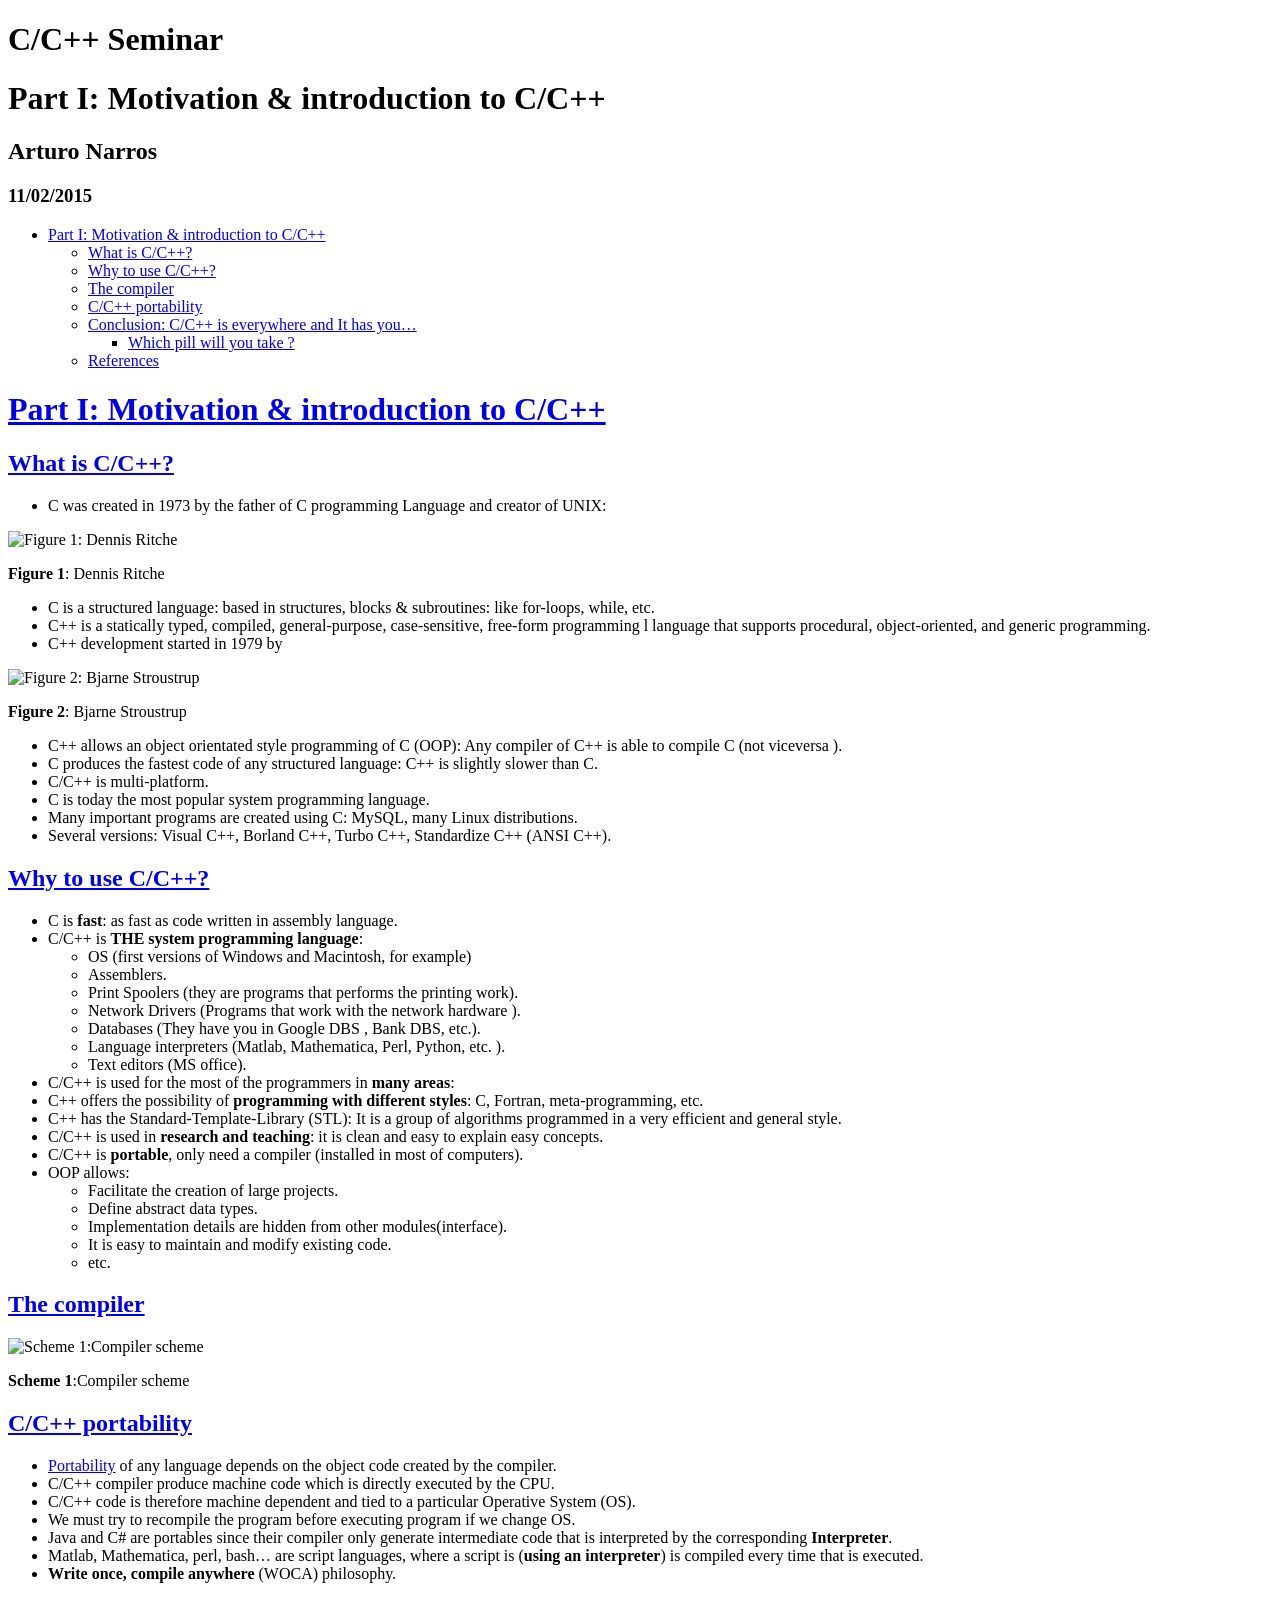
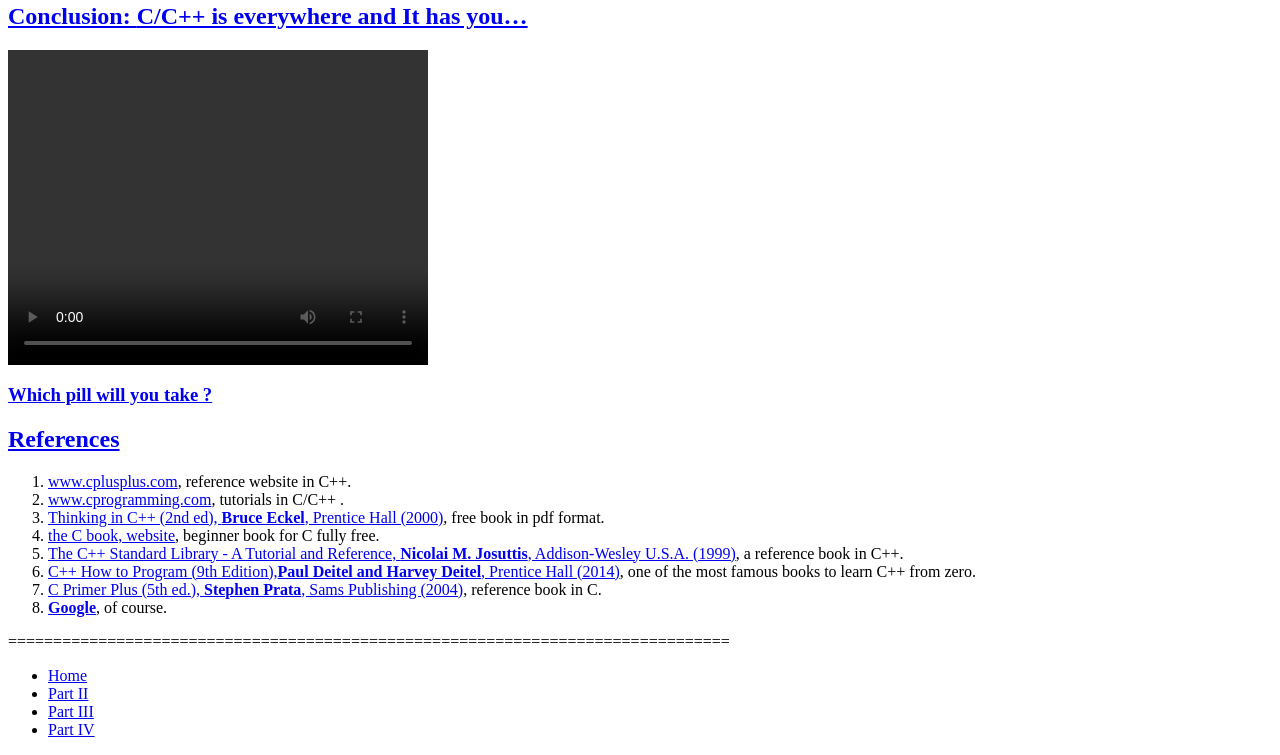
==== seminar_partI.html @ e0f5c365 "minor changes" ====
<!DOCTYPE html PUBLIC "-//W3C//DTD XHTML 1.0 Transitional//EN" "http://www.w3.org/TR/xhtml1/DTD/xhtml1-transitional.dtd">
<html xmlns="http://www.w3.org/1999/xhtml">
<head>
  <meta http-equiv="Content-Type" content="text/html; charset=utf-8" />
  <meta http-equiv="Content-Style-Type" content="text/css" />
  <meta name="generator" content="pandoc" />
  <meta name="author" content="Arturo Narros" />
  <meta name="date" content="2015-11-02" />
  <title>C/C++ Seminar</title>
  <style type="text/css">code{white-space: pre;}</style>
  <link rel="stylesheet" href="/Users/Aurelius/Library/Mobile Documents/com~apple~CloudDocs/iWork/Queen_Mary/Lessons/SeminarC_Cpp/src/john-style.css" type="text/css" />
  <link rel="stylesheet" href="/Users/Aurelius/Library/Mobile Documents/com~apple~CloudDocs/iWork/Queen_Mary/Lessons/SeminarC_Cpp/src/mio.css" type="text/css" />
</head>
<body>
<div id="header">
<h1 class="title">C/C++ Seminar</h1>
<h1 class="subtitle">Part I: Motivation &amp; introduction to C/C++</h1>
<h2 class="author">Arturo Narros</h2>
<h3 class="date">11/02/2015</h3>
</div>
<div id="TOC">
<ul>
<li><a href="#part-i-motivation-introduction-to-cc">Part I: Motivation &amp; introduction to C/C++</a><ul>
<li><a href="#what-is-cc">What is C/C++?</a></li>
<li><a href="#why-to-use-cc">Why to use C/C++?</a></li>
<li><a href="#the-compiler">The compiler</a></li>
<li><a href="#cc-portability">C/C++ portability</a></li>
<li><a href="#conclusion-cc-is-everywhere-and-it-has-you">Conclusion: <a href="https://www.youtube.com/watch?v=gDadfh0ZdBM">C/C++ is everywhere and It has you…</a></a><ul>
<li><a href="#which-pill-will-you-take">Which pill will you take ?</a></li>
</ul></li>
<li><a href="#references">References</a></li>
</ul></li>
</ul>
</div>
<h1 id="part-i-motivation-introduction-to-cc"><a href="#part-i-motivation-introduction-to-cc">Part I: Motivation &amp; introduction to C/C++</a></h1>
<h2 id="what-is-cc"><a href="#what-is-cc">What is C/C++?</a></h2>
<ul>
<li>C was created in 1973 by the father of C programming Language and creator of UNIX:</li>
</ul>
<div class="figure">
<img src="fig/Dennis.png" alt="Figure 1: Dennis Ritche" /><p class="caption"><strong>Figure 1</strong>: Dennis Ritche</p>
</div>
<ul>
<li>C is a structured language: based in structures, blocks &amp; subroutines: like for-loops, while, etc.</li>
<li>C++ is a statically typed, compiled, general-purpose, case-sensitive, free-form programming l language that supports procedural, object-oriented, and generic programming.</li>
<li>C++ development started in 1979 by</li>
</ul>
<div class="figure">
<img src="fig/Bjarne.png" alt="Figure 2: Bjarne Stroustrup" /><p class="caption"><strong>Figure 2</strong>: Bjarne Stroustrup</p>
</div>
<ul>
<li>C++ allows an object orientated style programming of C (OOP): Any compiler of C++ is able to compile C (not viceversa ).</li>
<li>C produces the fastest code of any structured language: C++ is slightly slower than C.</li>
<li>C/C++ is multi-platform.</li>
<li>C is today the most popular system programming language.</li>
<li>Many important programs are created using C: MySQL, many Linux distributions.</li>
<li>Several versions: Visual C++, Borland C++, Turbo C++, Standardize C++ (ANSI C++).</li>
</ul>
<h2 id="why-to-use-cc"><a href="#why-to-use-cc">Why to use C/C++?</a></h2>
<ul>
<li>C is <strong>fast</strong>: as fast as code written in assembly language.</li>
<li>C/C++ is <strong>THE system programming language</strong>:
<ul>
<li>OS (first versions of Windows and Macintosh, for example)</li>
<li>Assemblers.</li>
<li>Print Spoolers (they are programs that performs the printing work).</li>
<li>Network Drivers (Programs that work with the network hardware ).</li>
<li>Databases (They have you in Google DBS , Bank DBS, etc.).</li>
<li>Language interpreters (Matlab, Mathematica, Perl, Python, etc. ).</li>
<li>Text editors (MS office).</li>
</ul></li>
<li>C/C++ is used for the most of the programmers in <strong>many areas</strong>:</li>
<li>C++ offers the possibility of <strong>programming with different styles</strong>: C, Fortran, meta-programming, etc.</li>
<li>C++ has the Standard-Template-Library (STL): It is a group of algorithms programmed in a very efficient and general style.</li>
<li>C/C++ is used in <strong>research and teaching</strong>: it is clean and easy to explain easy concepts.</li>
<li>C/C++ is <strong>portable</strong>, only need a compiler (installed in most of computers).</li>
<li>OOP allows:
<ul>
<li>Facilitate the creation of large projects.</li>
<li>Define abstract data types.</li>
<li>Implementation details are hidden from other modules(interface).</li>
<li>It is easy to maintain and modify existing code.</li>
<li>etc.</li>
</ul></li>
</ul>
<h2 id="the-compiler"><a href="#the-compiler">The compiler</a></h2>
<div class="figure">
<img src="fig/compiler.png" alt="Scheme 1:Compiler scheme" /><p class="caption"><strong>Scheme 1</strong>:Compiler scheme</p>
</div>
<h2 id="cc-portability"><a href="#cc-portability">C/C++ portability</a></h2>
<ul>
<li><a href="http://en.wikipedia.org/wiki/Software_portability">Portability</a> of any language depends on the object code created by the compiler.</li>
<li>C/C++ compiler produce machine code which is directly executed by the CPU.</li>
<li>C/C++ code is therefore machine dependent and tied to a particular Operative System (OS).</li>
<li>We must try to recompile the program before executing program if we change OS.</li>
<li>Java and C# are portables since their compiler only generate intermediate code that is interpreted by the corresponding <strong>Interpreter</strong>.</li>
<li>Matlab, Mathematica, perl, bash… are script languages, where a script is (<strong>using an interpreter</strong>) is compiled every time that is executed.</li>
<li><strong>Write once, compile anywhere</strong> (WOCA) philosophy.</li>
</ul>
<h2 id="conclusion-cc-is-everywhere-and-it-has-you"><a href="#conclusion-cc-is-everywhere-and-it-has-you">Conclusion: <a href="https://www.youtube.com/watch?v=gDadfh0ZdBM">C/C++ is everywhere and It has you…</a></a></h2>
<video autostart="0" src="fig/The_Matrix_Meeting_Morpheus_Scene.mp4" width="420" height="315" controls type='video/mp4; codecs="avc1.42E01E, mp4a.40.2"' frameborder="0" allowfullscreen preload=”none”></video>

<h3 id="which-pill-will-you-take"><a href="#which-pill-will-you-take">Which pill will you take ?</a></h3>
<h2 id="references"><a href="#references">References</a></h2>
<ol style="list-style-type: decimal">
<li><a href="http://www.cplusplus.com/doc/tutorial/">www.cplusplus.com</a>, reference website in C++.</li>
<li><a href="http://www.cprogramming.com/tutorial.html">www.cprogramming.com</a>, tutorials in C/C++ .</li>
<li><a href="http://mindview.net/Books/TICPP/ThinkingInCPP2e.html">Thinking in C++ (2nd ed), <strong>Bruce Eckel</strong>, Prentice Hall (2000)</a>, free book in pdf format.</li>
<li><a href="http://publications.gbdirect.co.uk/c_book/">the C book, website</a>, beginner book for C fully free.</li>
<li><a href="http://www.josuttis.com/libbook/index.html">The C++ Standard Library - A Tutorial and Reference, <strong>Nicolai M. Josuttis</strong>, Addison-Wesley U.S.A. (1999)</a>, a reference book in C++.</li>
<li><a href="http://www.deitel.com/Books/C/CHowtoProgram9e/tabid/3644/Default.aspx">C++ How to Program (9th Edition),<strong>Paul Deitel and Harvey Deitel</strong>, Prentice Hall (2014)</a>, one of the most famous books to learn C++ from zero.</li>
<li><a href="http://www.amazon.com/dp/0672326965/?tag=stackoverfl08-20">C Primer Plus (5th ed.), <strong>Stephen Prata</strong>, Sams Publishing (2004)</a>, reference book in C.</li>
<li><a href="html://www.google.com"><strong>Google</strong></a>, of course.</li>
</ol>
<p>================================================================================</p>
<ul list-style-type="none" margin="0" padding= "0">
  <li display="inline" float="left">
<a href="index.html">Home</a>
</li>
  <li display="inline" float="left">
<a href="seminar_partII.html">Part II</a>
</li>
  <li display="inline" float="left">
<a href="seminar_partIII.html">Part III</a>
</li>
  <li display="inline" float="left">
<a href="seminar_partIV.html">Part IV</a>
</li>
</ul>
</body>
</html>
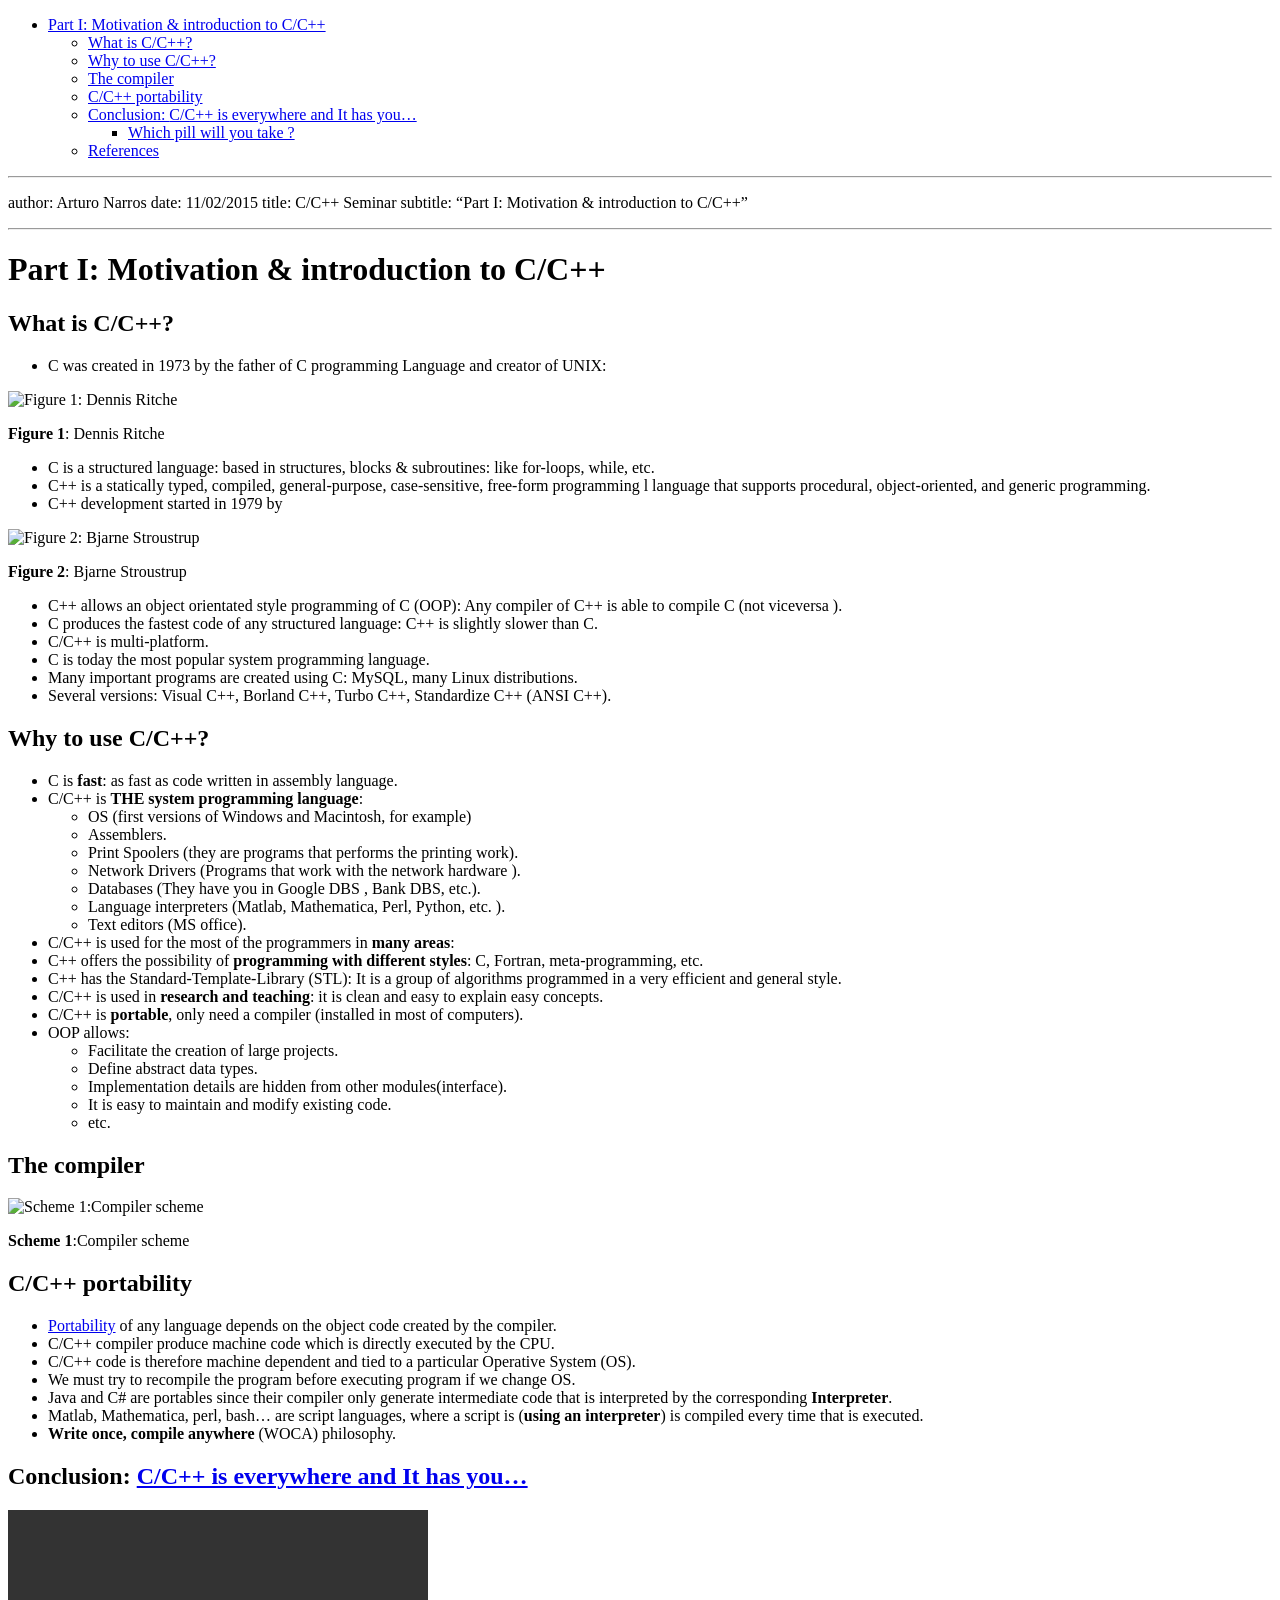
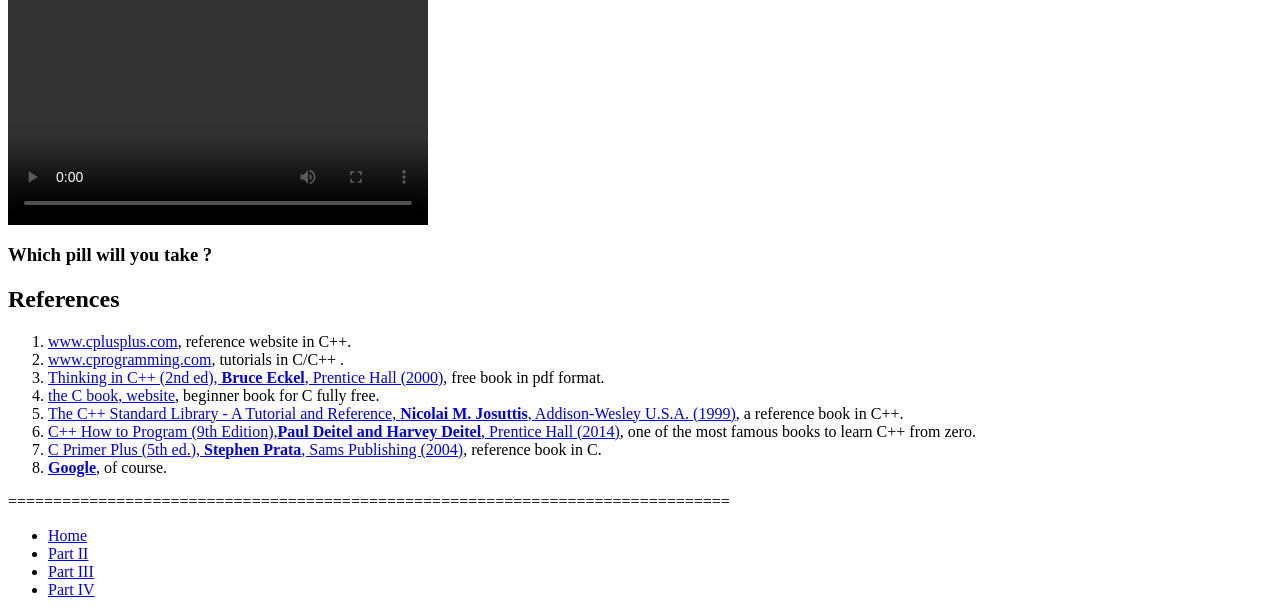
==== commit 7e33b968: "last update...." ====
--- a/seminar_partI.html
+++ b/seminar_partI.html
@@ -4,20 +4,12 @@
   <meta http-equiv="Content-Type" content="text/html; charset=utf-8" />
   <meta http-equiv="Content-Style-Type" content="text/css" />
   <meta name="generator" content="pandoc" />
-  <meta name="author" content="Arturo Narros" />
-  <meta name="date" content="2015-11-02" />
-  <title>C/C++ Seminar</title>
+  <title></title>
   <style type="text/css">code{white-space: pre;}</style>
   <link rel="stylesheet" href="/Users/Aurelius/Library/Mobile Documents/com~apple~CloudDocs/iWork/Queen_Mary/Lessons/SeminarC_Cpp/src/john-style.css" type="text/css" />
   <link rel="stylesheet" href="/Users/Aurelius/Library/Mobile Documents/com~apple~CloudDocs/iWork/Queen_Mary/Lessons/SeminarC_Cpp/src/mio.css" type="text/css" />
 </head>
 <body>
-<div id="header">
-<h1 class="title">C/C++ Seminar</h1>
-<h1 class="subtitle">Part I: Motivation &amp; introduction to C/C++</h1>
-<h2 class="author">Arturo Narros</h2>
-<h3 class="date">11/02/2015</h3>
-</div>
 <div id="TOC">
 <ul>
 <li><a href="#part-i-motivation-introduction-to-cc">Part I: Motivation &amp; introduction to C/C++</a><ul>
@@ -32,8 +24,11 @@
 </ul></li>
 </ul>
 </div>
-<h1 id="part-i-motivation-introduction-to-cc"><a href="#part-i-motivation-introduction-to-cc">Part I: Motivation &amp; introduction to C/C++</a></h1>
-<h2 id="what-is-cc"><a href="#what-is-cc">What is C/C++?</a></h2>
+<hr />
+<p>author: Arturo Narros date: 11/02/2015 title: C/C++ Seminar subtitle: “Part I: Motivation &amp; introduction to C/C++”</p>
+<hr />
+<h1 id="part-i-motivation-introduction-to-cc">Part I: Motivation &amp; introduction to C/C++</h1>
+<h2 id="what-is-cc">What is C/C++?</h2>
 <ul>
 <li>C was created in 1973 by the father of C programming Language and creator of UNIX:</li>
 </ul>
@@ -56,7 +51,7 @@
 <li>Many important programs are created using C: MySQL, many Linux distributions.</li>
 <li>Several versions: Visual C++, Borland C++, Turbo C++, Standardize C++ (ANSI C++).</li>
 </ul>
-<h2 id="why-to-use-cc"><a href="#why-to-use-cc">Why to use C/C++?</a></h2>
+<h2 id="why-to-use-cc">Why to use C/C++?</h2>
 <ul>
 <li>C is <strong>fast</strong>: as fast as code written in assembly language.</li>
 <li>C/C++ is <strong>THE system programming language</strong>:
@@ -83,11 +78,11 @@
 <li>etc.</li>
 </ul></li>
 </ul>
-<h2 id="the-compiler"><a href="#the-compiler">The compiler</a></h2>
+<h2 id="the-compiler">The compiler</h2>
 <div class="figure">
 <img src="fig/compiler.png" alt="Scheme 1:Compiler scheme" /><p class="caption"><strong>Scheme 1</strong>:Compiler scheme</p>
 </div>
-<h2 id="cc-portability"><a href="#cc-portability">C/C++ portability</a></h2>
+<h2 id="cc-portability">C/C++ portability</h2>
 <ul>
 <li><a href="http://en.wikipedia.org/wiki/Software_portability">Portability</a> of any language depends on the object code created by the compiler.</li>
 <li>C/C++ compiler produce machine code which is directly executed by the CPU.</li>
@@ -97,11 +92,11 @@
 <li>Matlab, Mathematica, perl, bash… are script languages, where a script is (<strong>using an interpreter</strong>) is compiled every time that is executed.</li>
 <li><strong>Write once, compile anywhere</strong> (WOCA) philosophy.</li>
 </ul>
-<h2 id="conclusion-cc-is-everywhere-and-it-has-you"><a href="#conclusion-cc-is-everywhere-and-it-has-you">Conclusion: <a href="https://www.youtube.com/watch?v=gDadfh0ZdBM">C/C++ is everywhere and It has you…</a></a></h2>
-<video autostart="0" src="fig/The_Matrix_Meeting_Morpheus_Scene.mp4" width="420" height="315" controls type='video/mp4; codecs="avc1.42E01E, mp4a.40.2"' frameborder="0" allowfullscreen preload=”none”></video>
-
-<h3 id="which-pill-will-you-take"><a href="#which-pill-will-you-take">Which pill will you take ?</a></h3>
-<h2 id="references"><a href="#references">References</a></h2>
+<h2 id="conclusion-cc-is-everywhere-and-it-has-you">Conclusion: <a href="https://www.youtube.com/watch?v=gDadfh0ZdBM">C/C++ is everywhere and It has you…</a></h2>
+<video autostart="0" src="fig/The_Matrix_Meeting_Morpheus_Scene.mp4" width="420" height="315" controls type="video/mp4; codecs=&quot;avc1.42E01E, mp4a.40.2&quot;" frameborder="0" allowfullscreen preload="”none”">
+</video>
+<h3 id="which-pill-will-you-take">Which pill will you take ?</h3>
+<h2 id="references">References</h2>
 <ol style="list-style-type: decimal">
 <li><a href="http://www.cplusplus.com/doc/tutorial/">www.cplusplus.com</a>, reference website in C++.</li>
 <li><a href="http://www.cprogramming.com/tutorial.html">www.cprogramming.com</a>, tutorials in C/C++ .</li>
@@ -113,18 +108,18 @@
 <li><a href="html://www.google.com"><strong>Google</strong></a>, of course.</li>
 </ol>
 <p>================================================================================</p>
-<ul list-style-type="none" margin="0" padding= "0">
-  <li display="inline" float="left">
+<ul list-style-type="none" margin="0" padding="0">
+<li display="inline" float="left">
 <a href="index.html">Home</a>
 </li>
-  <li display="inline" float="left">
-<a href="seminar_partII.html">Part II</a>
+<li display="inline" float="left">
+<a href="Seminar_partII.html">Part II</a>
 </li>
-  <li display="inline" float="left">
-<a href="seminar_partIII.html">Part III</a>
+<li display="inline" float="left">
+<a href="Seminar_partIII.html">Part III</a>
 </li>
-  <li display="inline" float="left">
-<a href="seminar_partIV.html">Part IV</a>
+<li display="inline" float="left">
+<a href="Seminar_partIV.html">Part IV</a>
 </li>
 </ul>
 </body>
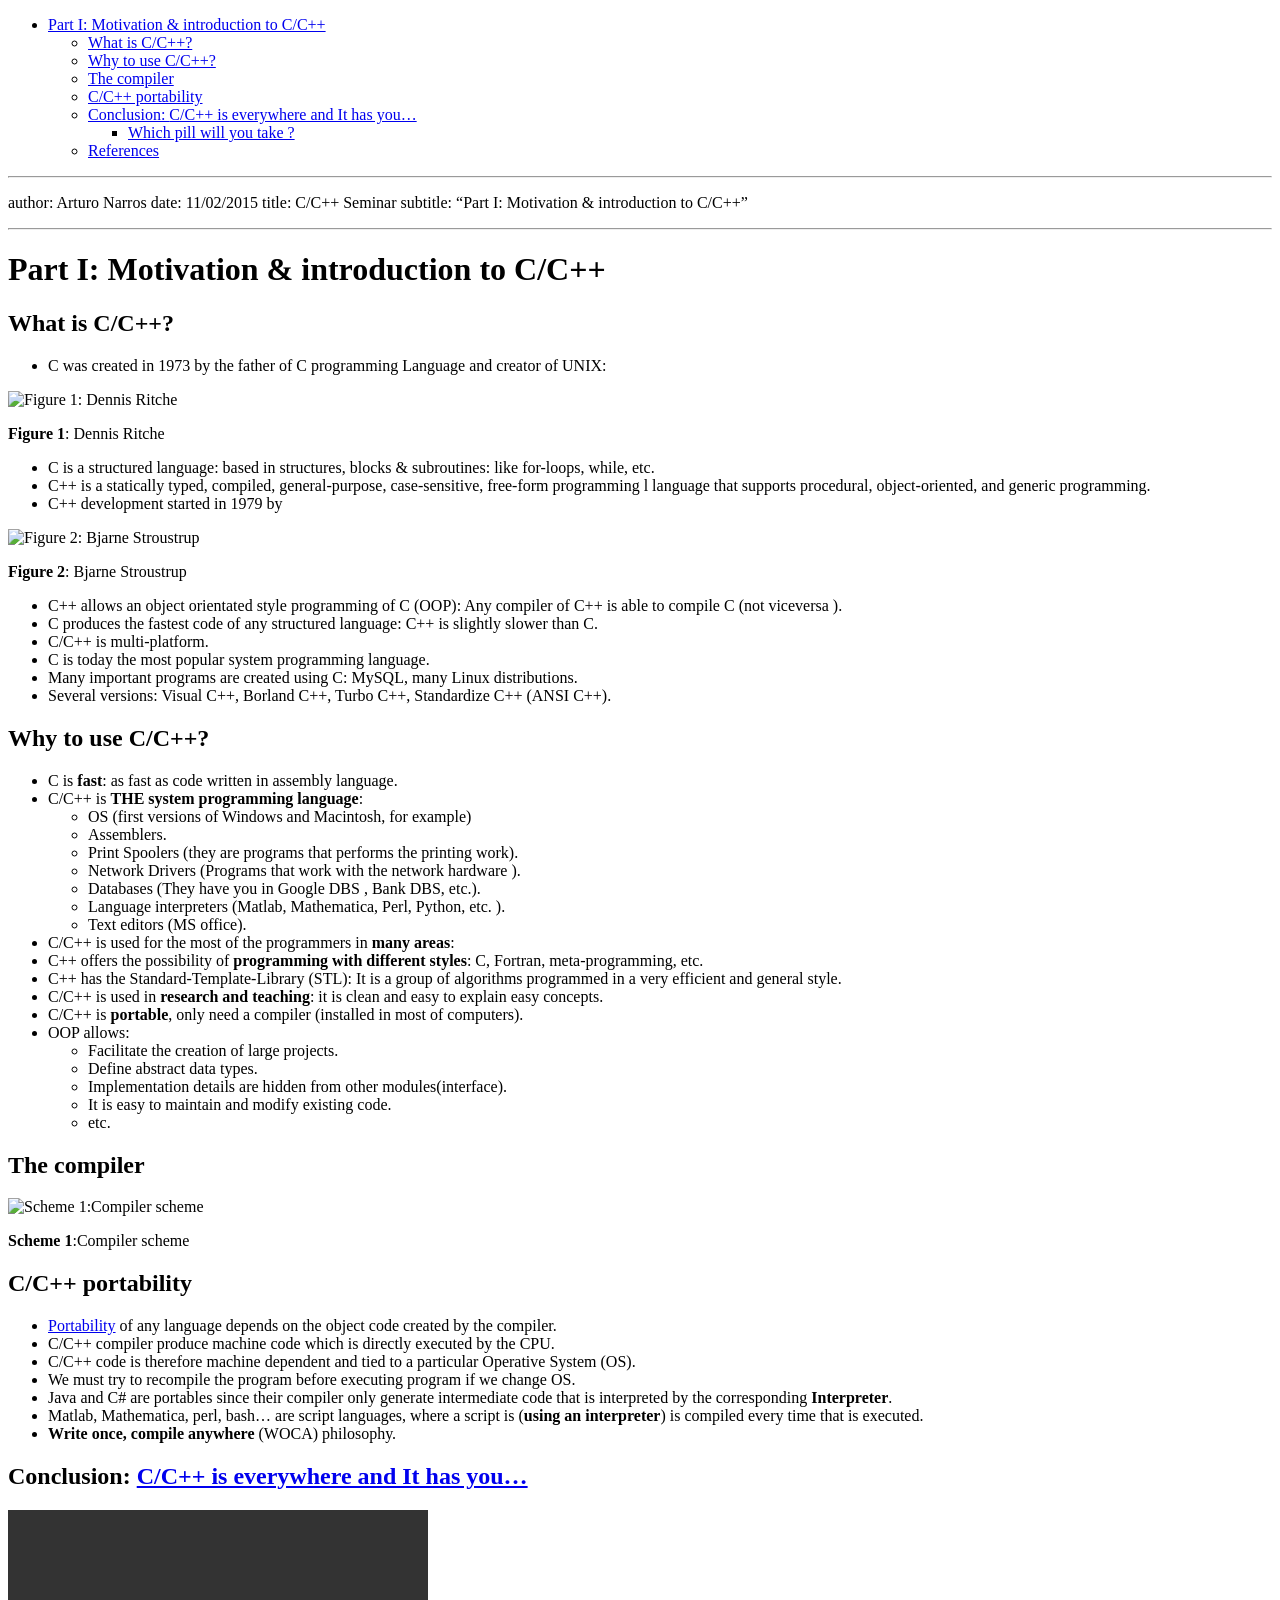
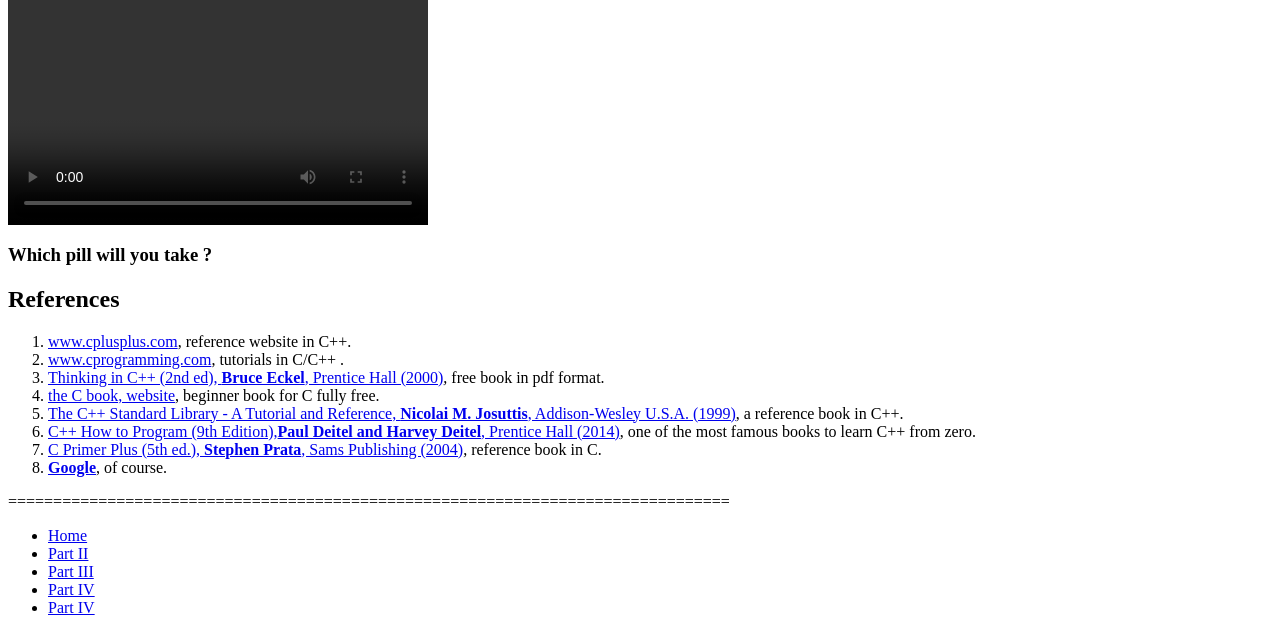
==== commit 1908f7e9: "Merge branch 'master' of https://github.com/a-cellofan/BasicCpp Conflicts: 	Seminar_partIII.html 	Se" ====
--- a/seminar_partI.html
+++ b/seminar_partI.html
@@ -121,6 +121,9 @@
 <li display="inline" float="left">
 <a href="Seminar_partIV.html">Part IV</a>
 </li>
+<li display="inline" float="left">
+<a href="seminar_partIV.html">Part IV</a>
+</li>
 </ul>
 </body>
 </html>
